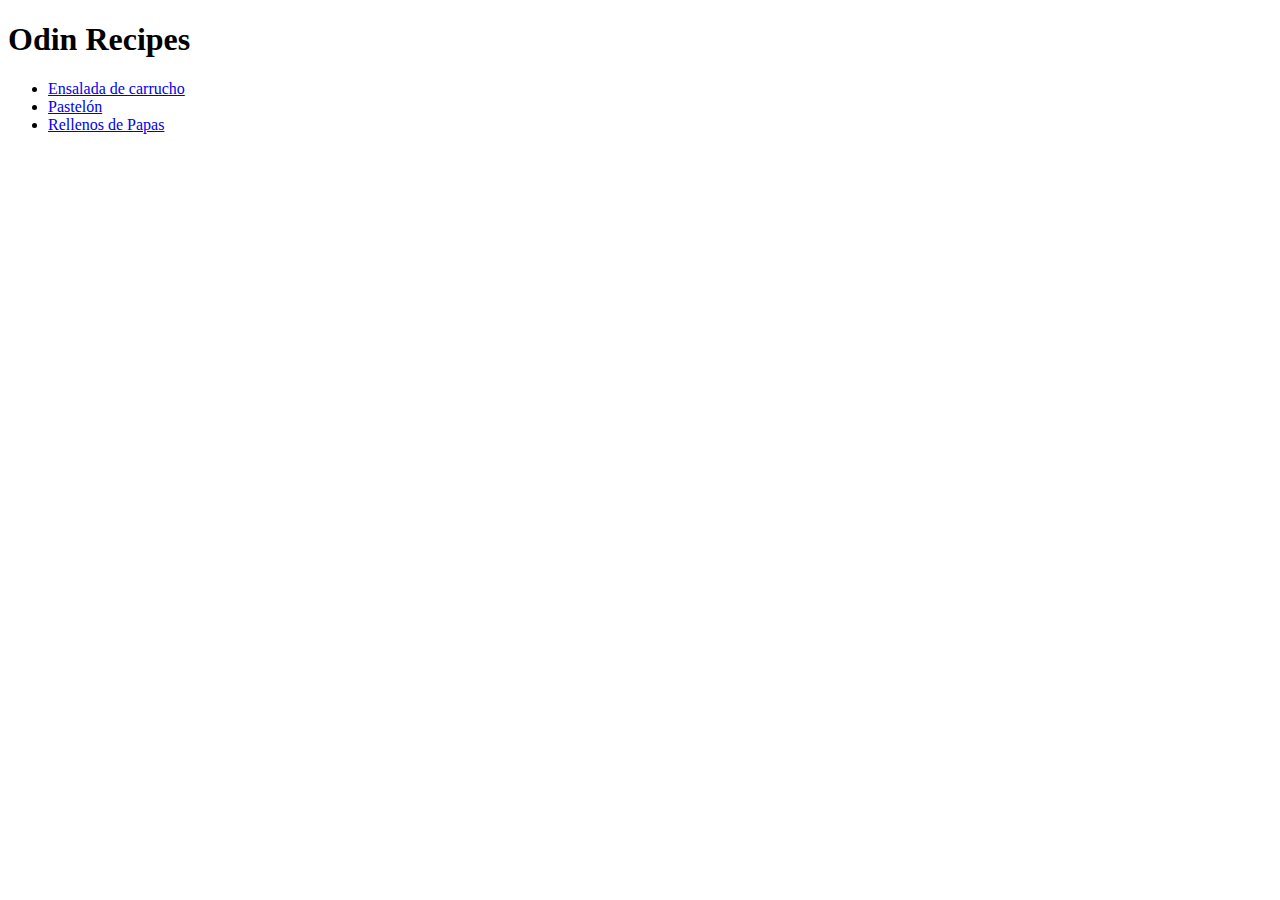
==== index.html @ 177793c1 "Add links to other recipes in index.html" ====
<!DOCTYPE html>
<html lang="en">
  <head>
    <meta charset="UTF-8" />
    <title>Odin Recipes</title>
  </head>
  <body>
    <h1>Odin Recipes</h1>
    <ul>
        <li><a href="./recipes/ensalada-de-carrucho.html">Ensalada de carrucho</a></li>
        <li><a href="./recipes/pastelon.html">Pastelón</a></li>
        <li><a href="./recipes/rellenos-de-papas.html">Rellenos de Papas</a></li>
    </ul>
  </body>
</html>
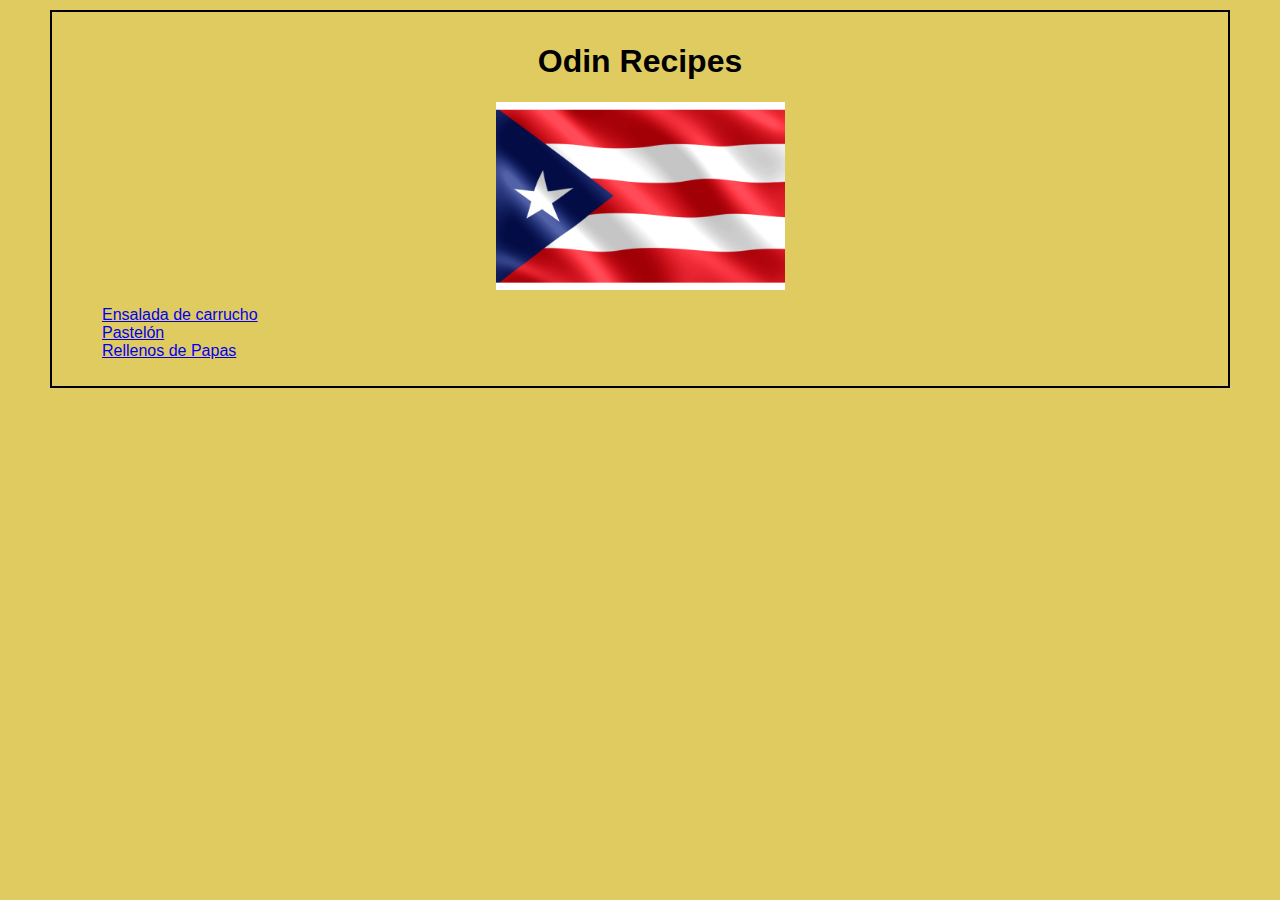
==== commit 98d317b7: "Add styles to *.html" ====
--- a/index.html
+++ b/index.html
@@ -3,13 +3,25 @@
   <head>
     <meta charset="UTF-8" />
     <title>Odin Recipes</title>
+    <link rel="stylesheet" href="css/styles.css" />
   </head>
   <body>
     <h1>Odin Recipes</h1>
+    <div class="img-container">
+      <img
+        class="title-flag"
+        src="img/puerto-rican-flag.jpeg"
+        alt="the beautiful puerto rican flag"
+      />
+    </div>
     <ul>
-        <li><a href="./recipes/ensalada-de-carrucho.html">Ensalada de carrucho</a></li>
-        <li><a href="./recipes/pastelon.html">Pastelón</a></li>
-        <li><a href="./recipes/rellenos-de-papas.html">Rellenos de Papas</a></li>
+      <li class="title-nav">
+        <a href="./recipes/ensalada-de-carrucho.html">Ensalada de carrucho</a>
+      </li>
+      <li class="title-nav"><a href="./recipes/pastelon.html">Pastelón</a></li>
+      <li class="title-nav">
+        <a href="./recipes/rellenos-de-papas.html">Rellenos de Papas</a>
+      </li>
     </ul>
   </body>
 </html>
--- a/css/styles.css
+++ b/css/styles.css
@@ -0,0 +1,46 @@
+/* 
+Background Color: Light Yellow
+Image centered
+Recipe title centered
+Border going vertical
+Puerto Rican Flag somewhere
+*/
+
+body {
+  background-color: #e0cb60;
+  font-family: Arial, Helvetica, sans-serif;
+  margin: 10px 50px 10px 50px;
+  border: black 2px solid;
+  padding: 10px;
+}
+
+.img-container {
+    display: flex;
+    justify-content: center;
+}
+
+.food-image {
+  height: auto;
+  width: 400px;
+  display: block;
+  margin-left: auto;
+  margin-right: auto;
+}
+
+.title-flag {
+  height: auto;
+  width: 25%;
+}
+
+h1 {
+  text-align: center;
+}
+
+p {
+  text-align: center;
+}
+
+.title-nav {
+  height: auto;
+  list-style-type: none;
+}
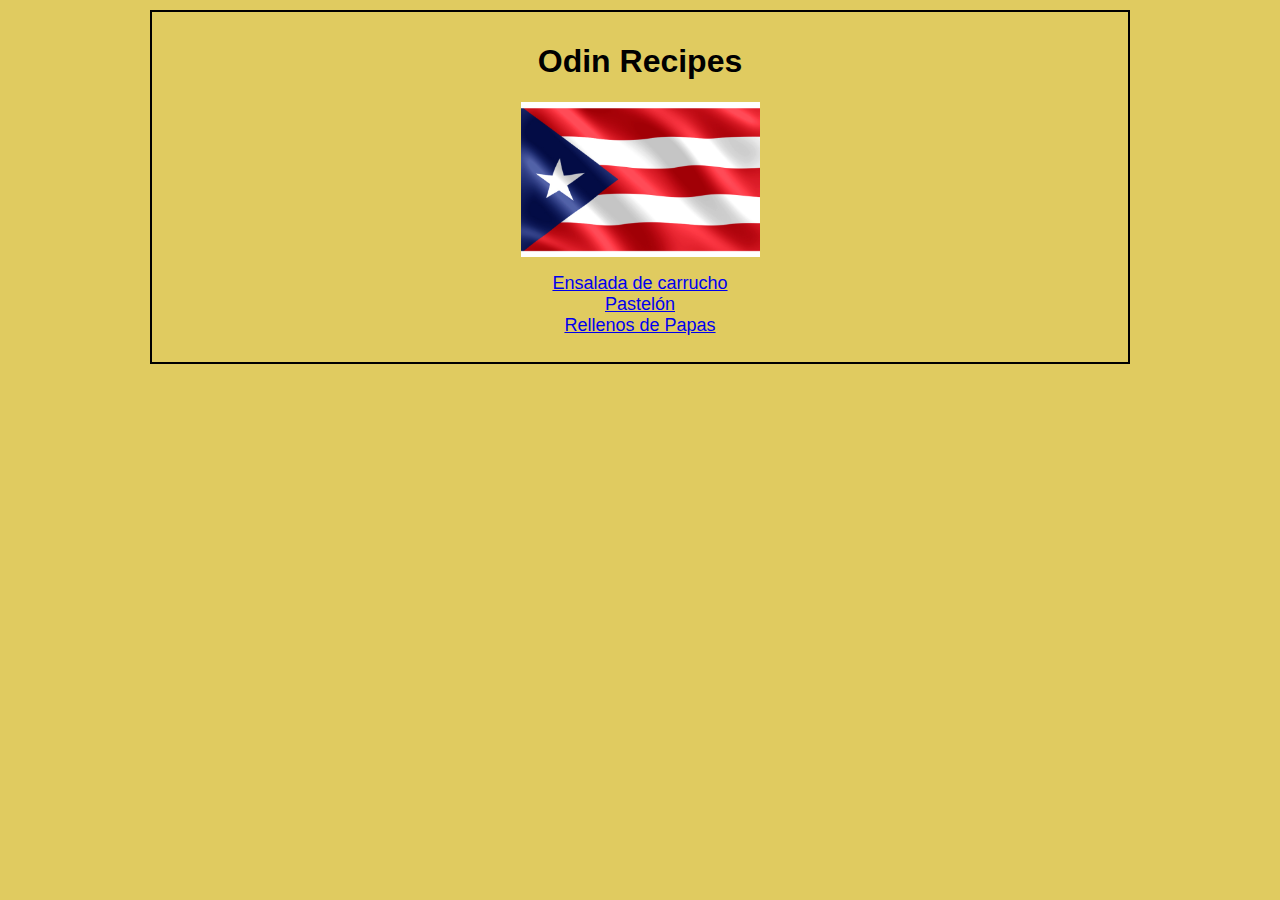
==== commit eb9fafb5: "Add div around nav" ====
--- a/index.html
+++ b/index.html
@@ -14,14 +14,16 @@
         alt="the beautiful puerto rican flag"
       />
     </div>
-    <ul>
-      <li class="title-nav">
-        <a href="./recipes/ensalada-de-carrucho.html">Ensalada de carrucho</a>
-      </li>
-      <li class="title-nav"><a href="./recipes/pastelon.html">Pastelón</a></li>
-      <li class="title-nav">
-        <a href="./recipes/rellenos-de-papas.html">Rellenos de Papas</a>
-      </li>
-    </ul>
+    <div class="nav">
+      <ul>
+        <li class="title-nav">
+          <a href="./recipes/ensalada-de-carrucho.html">Ensalada de carrucho</a>
+        </li>
+        <li class="title-nav"><a href="./recipes/pastelon.html">Pastelón</a></li>
+        <li class="title-nav">
+          <a href="./recipes/rellenos-de-papas.html">Rellenos de Papas</a>
+        </li>
+      </ul>
+    </div>
   </body>
 </html>
--- a/css/styles.css
+++ b/css/styles.css
@@ -9,9 +9,18 @@
 body {
   background-color: #e0cb60;
   font-family: Arial, Helvetica, sans-serif;
-  margin: 10px 50px 10px 50px;
+  margin: 10px 150px 10px 150px;
   border: black 2px solid;
   padding: 10px;
+}
+
+.nav {
+    display: flex;
+    justify-content: center;
+}
+
+ul {
+    padding: 0;
 }
 
 .img-container {
@@ -43,4 +52,6 @@
 .title-nav {
   height: auto;
   list-style-type: none;
+  text-align: center;
+  font-size: large;
 }
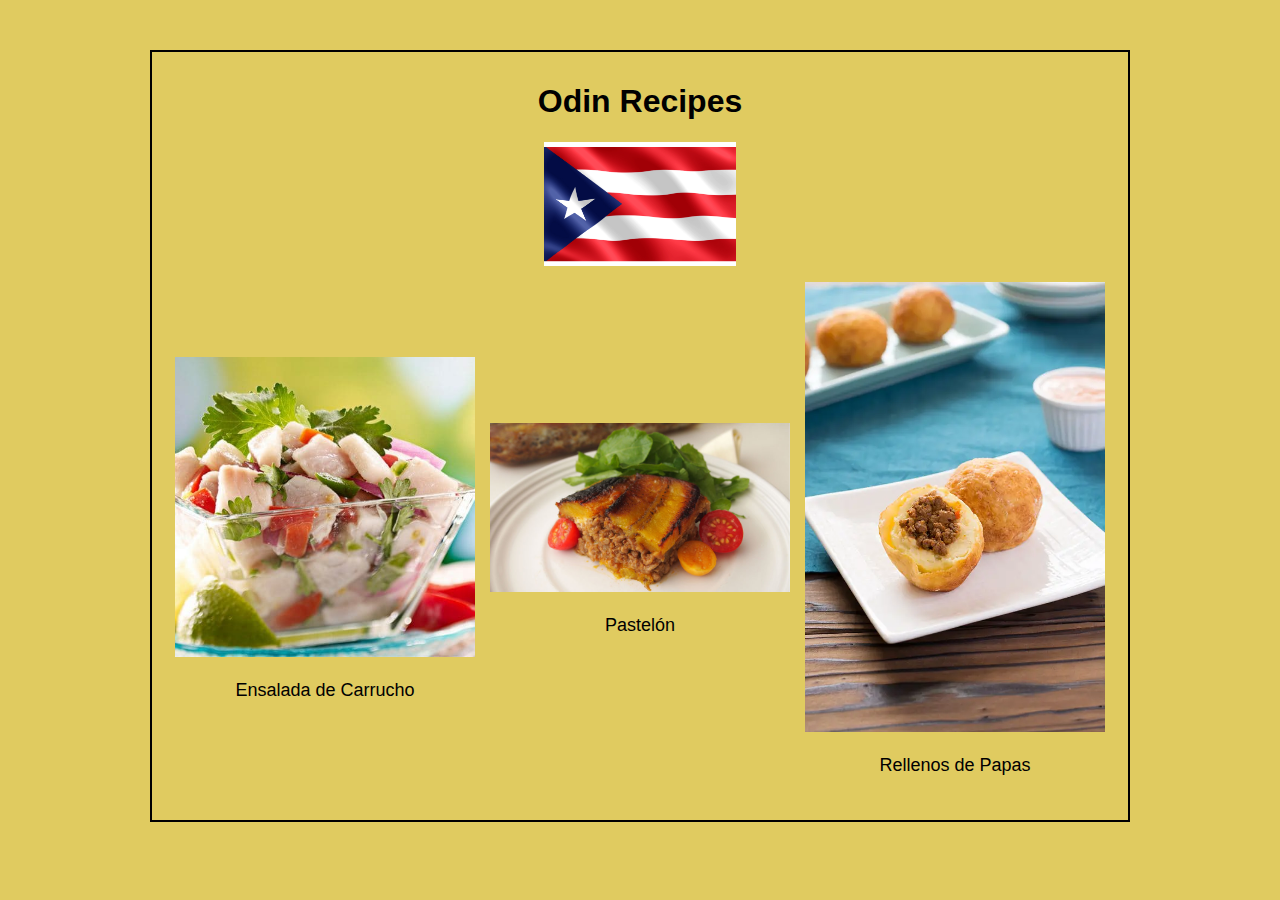
==== commit 39c666b2: "Add images as link to other pages" ====
--- a/index.html
+++ b/index.html
@@ -4,7 +4,9 @@
     <meta charset="UTF-8" />
     <title>Odin Recipes</title>
     <link rel="stylesheet" href="css/styles.css" />
+    <link rel="stylesheet" href="css/homepage.css" />
   </head>
+
   <body>
     <h1>Odin Recipes</h1>
     <div class="img-container">
@@ -15,13 +17,24 @@
       />
     </div>
     <div class="nav">
-      <ul>
+      <ul class="title-nav-container">
         <li class="title-nav">
-          <a href="./recipes/ensalada-de-carrucho.html">Ensalada de carrucho</a>
+          <a href="recipes/ensalada-de-carrucho.html" class="img-link"
+            ><img src="img/ensalada-de-carrucho.jpeg" alt=""
+          /></a>
+          <p>Ensalada de Carrucho</p>
         </li>
-        <li class="title-nav"><a href="./recipes/pastelon.html">Pastelón</a></li>
         <li class="title-nav">
-          <a href="./recipes/rellenos-de-papas.html">Rellenos de Papas</a>
+          <a href="recipes/pastelon.html" class="img-link"
+            ><img src="img/pastelon.jpeg" alt=""
+          /></a>
+        <p>Pastelón</p>
+        </li>
+        <li class="title-nav">
+          <a href="/recipes/rellenos-de-papas.html" class="img-link"
+            ><img src="img/rellenos-de-papas.jpeg" alt=""
+          /></a>
+          <p>Rellenos de Papas</p>
         </li>
       </ul>
     </div>
--- a/css/styles.css
+++ b/css/styles.css
@@ -9,7 +9,7 @@
 body {
   background-color: #e0cb60;
   font-family: Arial, Helvetica, sans-serif;
-  margin: 10px 150px 10px 150px;
+  margin: 50px 150px 50px 150px;
   border: black 2px solid;
   padding: 10px;
 }
@@ -19,7 +19,7 @@
     justify-content: center;
 }
 
-ul {
+.title-nav-container {
     padding: 0;
 }
 
@@ -38,7 +38,7 @@
 
 .title-flag {
   height: auto;
-  width: 25%;
+  width: 20%;
 }
 
 h1 {
--- a/css/homepage.css
+++ b/css/homepage.css
@@ -0,0 +1,11 @@
+img {
+    height: auto;
+    width: 300px;
+}
+
+.title-nav-container {
+    display: flex;
+    justify-content: center;
+    align-items: center;
+    gap: 15px;
+}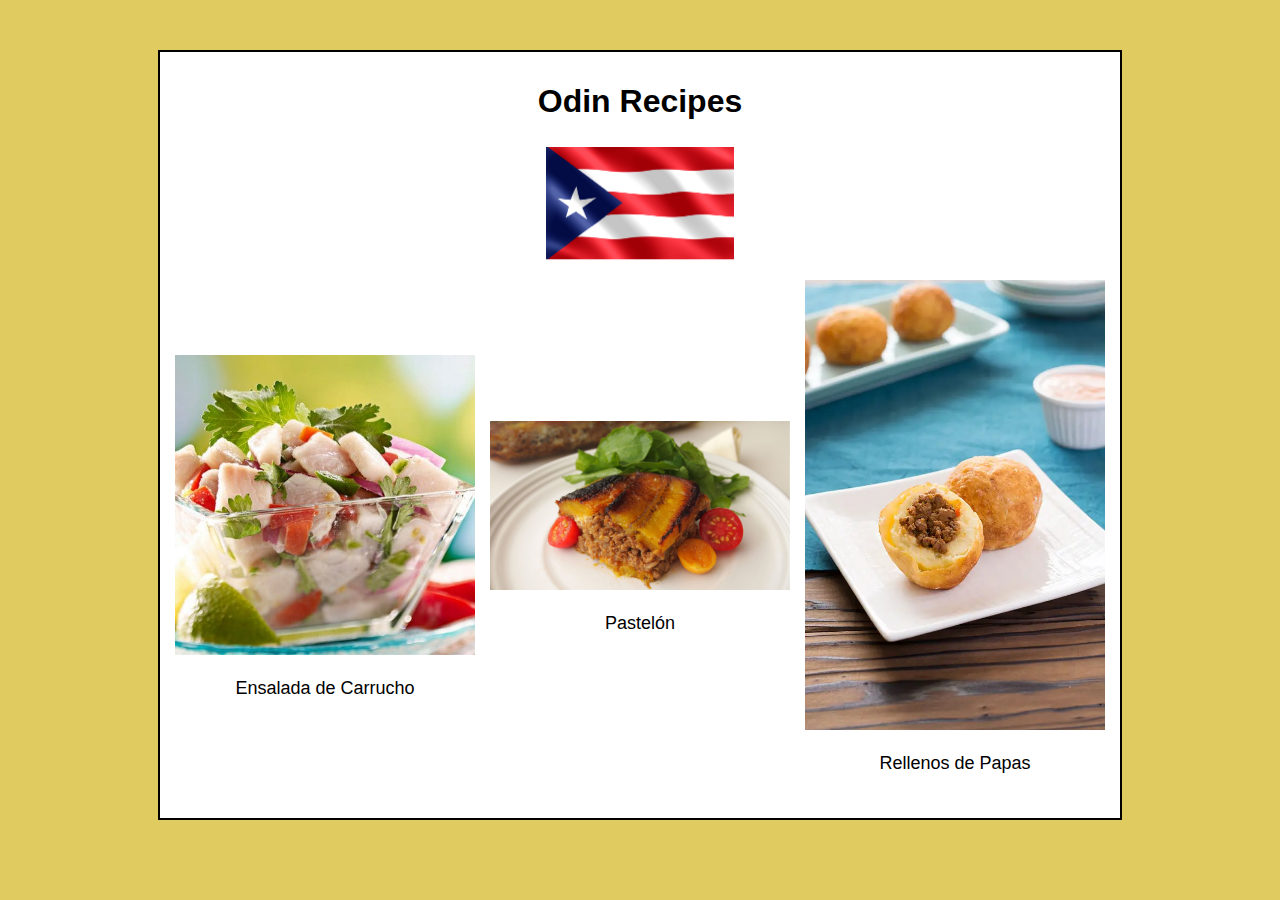
==== commit 98d37d84: "Add border around *.html files with style" ====
--- a/index.html
+++ b/index.html
@@ -8,35 +8,37 @@
   </head>
 
   <body>
-    <h1>Odin Recipes</h1>
-    <div class="img-container">
-      <img
-        class="title-flag"
-        src="img/puerto-rican-flag.jpeg"
-        alt="the beautiful puerto rican flag"
-      />
-    </div>
-    <div class="nav">
-      <ul class="title-nav-container">
-        <li class="title-nav">
-          <a href="recipes/ensalada-de-carrucho.html" class="img-link"
-            ><img src="img/ensalada-de-carrucho.jpeg" alt=""
-          /></a>
-          <p>Ensalada de Carrucho</p>
-        </li>
-        <li class="title-nav">
-          <a href="recipes/pastelon.html" class="img-link"
-            ><img src="img/pastelon.jpeg" alt=""
-          /></a>
-        <p>Pastelón</p>
-        </li>
-        <li class="title-nav">
-          <a href="/recipes/rellenos-de-papas.html" class="img-link"
-            ><img src="img/rellenos-de-papas.jpeg" alt=""
-          /></a>
-          <p>Rellenos de Papas</p>
-        </li>
-      </ul>
+    <div class="container">
+      <h1>Odin Recipes</h1>
+      <div class="img-container">
+        <img
+          class="title-flag"
+          src="img/puerto-rican-flag.jpeg"
+          alt="the beautiful puerto rican flag"
+        />
+      </div>
+      <div class="nav">
+        <ul class="title-nav-container">
+          <li class="title-nav">
+            <a href="recipes/ensalada-de-carrucho.html" class="img-link"
+              ><img src="img/ensalada-de-carrucho.jpeg" alt=""
+            /></a>
+            <p>Ensalada de Carrucho</p>
+          </li>
+          <li class="title-nav">
+            <a href="recipes/pastelon.html" class="img-link"
+              ><img src="img/pastelon.jpeg" alt=""
+            /></a>
+          <p>Pastelón</p>
+          </li>
+          <li class="title-nav">
+            <a href="recipes/rellenos-de-papas.html" class="img-link"
+              ><img src="img/rellenos-de-papas.jpeg" alt=""
+            /></a>
+            <p>Rellenos de Papas</p>
+          </li>
+        </ul>
+      </div>
     </div>
   </body>
 </html>
--- a/css/styles.css
+++ b/css/styles.css
@@ -5,9 +5,12 @@
 Border going vertical
 Puerto Rican Flag somewhere
 */
-
 body {
   background-color: #e0cb60;
+}
+
+.container {
+  background-color: white;
   font-family: Arial, Helvetica, sans-serif;
   margin: 50px 150px 50px 150px;
   border: black 2px solid;
